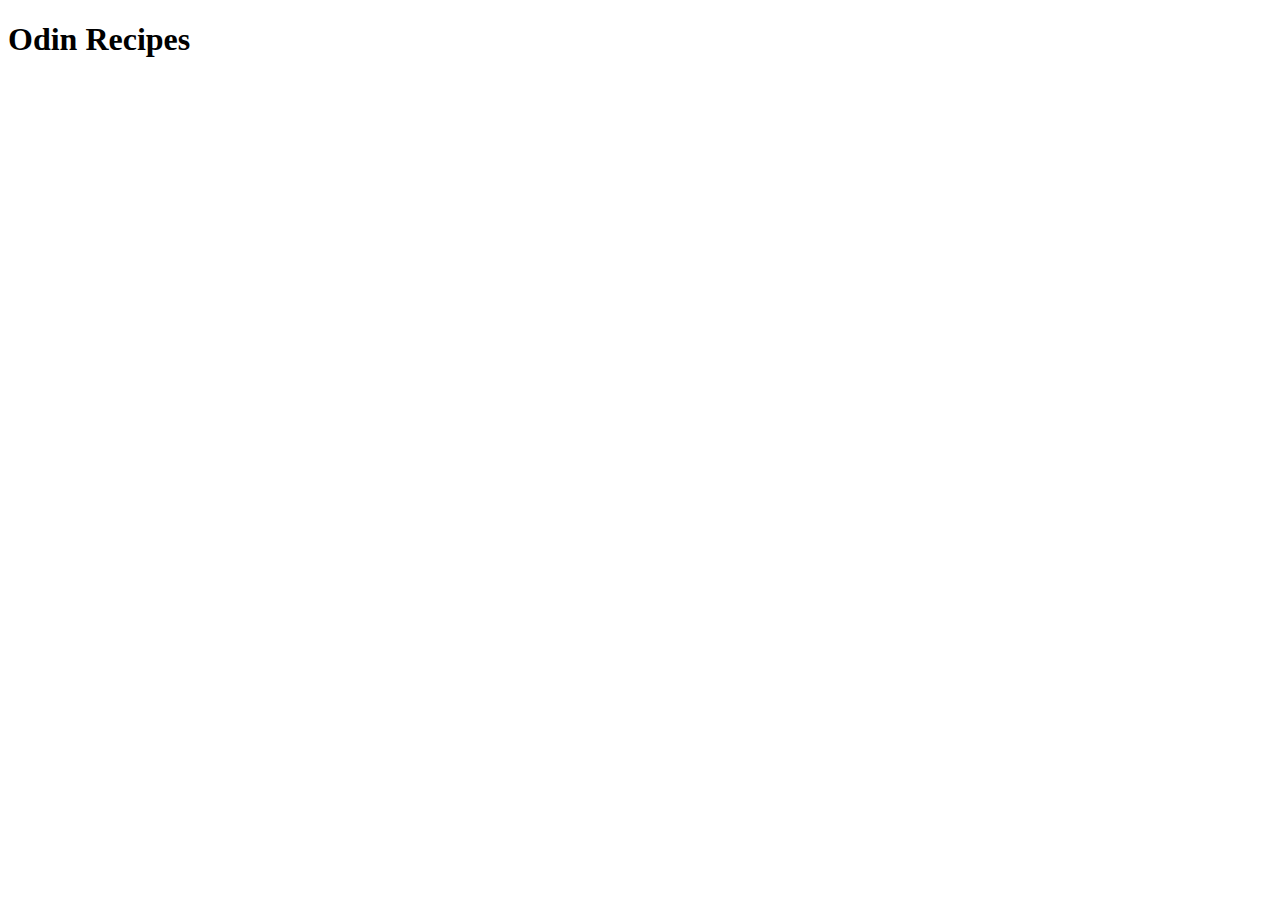
==== index.html @ 6112a226 "add parent and child files" ====
<!--Project 1: Odin Recipes-->
<!DOCTYPE html>
<html lang="en">


<head>
    <meta charset="UTF-8">
    <meta http-equiv="X-UA-Compatible" content="IE=edge">
    <meta name="viewport" content="width=device-width, initial-scale=1.0">
    <title>Odin Recipes - Homepage</title>
</head>


<body>
    <h1>Odin Recipes</h1>
</body>
</html>
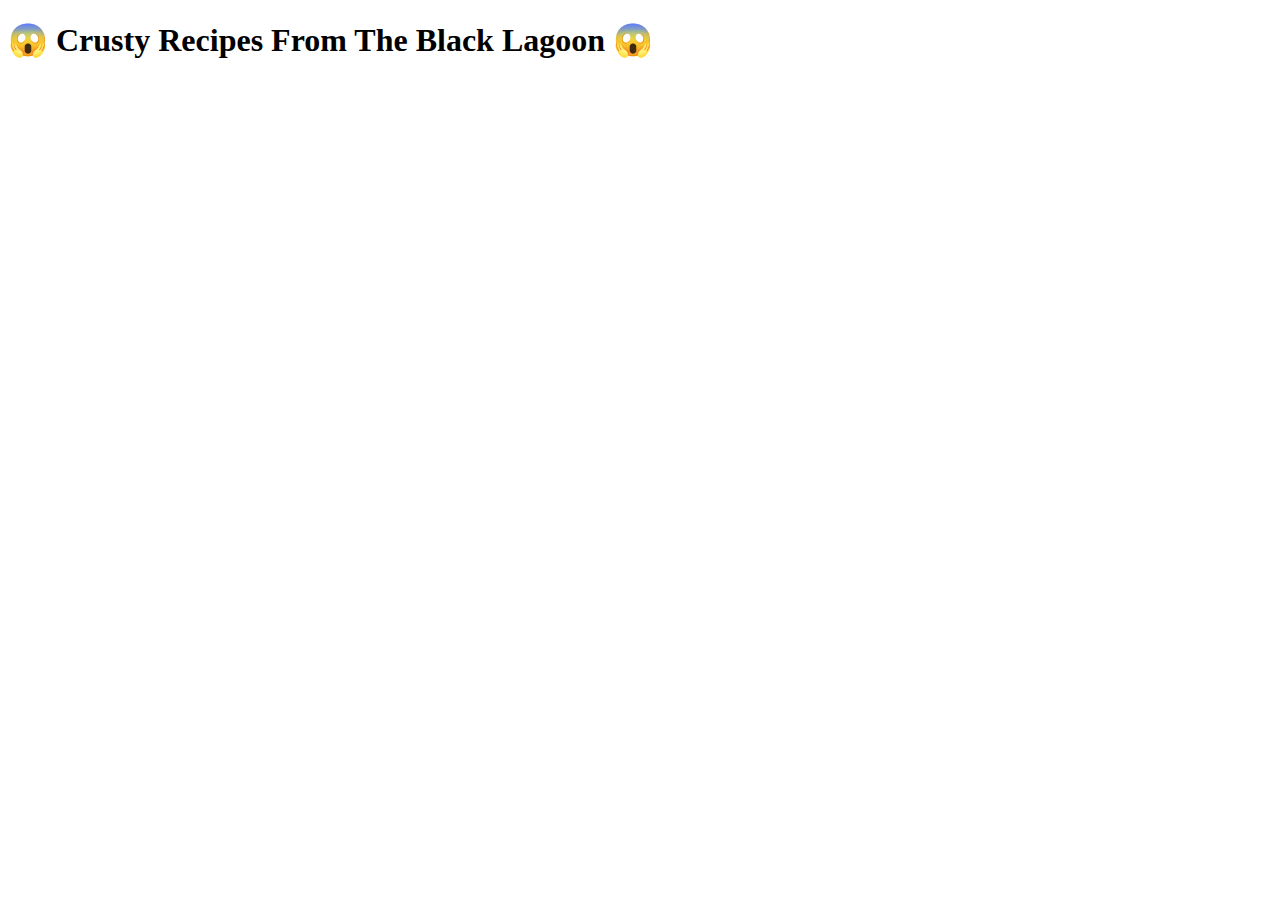
==== commit 64fe74df: "Add bp|title|body info to recipes" ====
--- a/index.html
+++ b/index.html
@@ -12,6 +12,6 @@
 
 
 <body>
-    <h1>Odin Recipes</h1>
+    <h1>😱 Crusty Recipes From The Black Lagoon 😱</h1>
 </body>
 </html>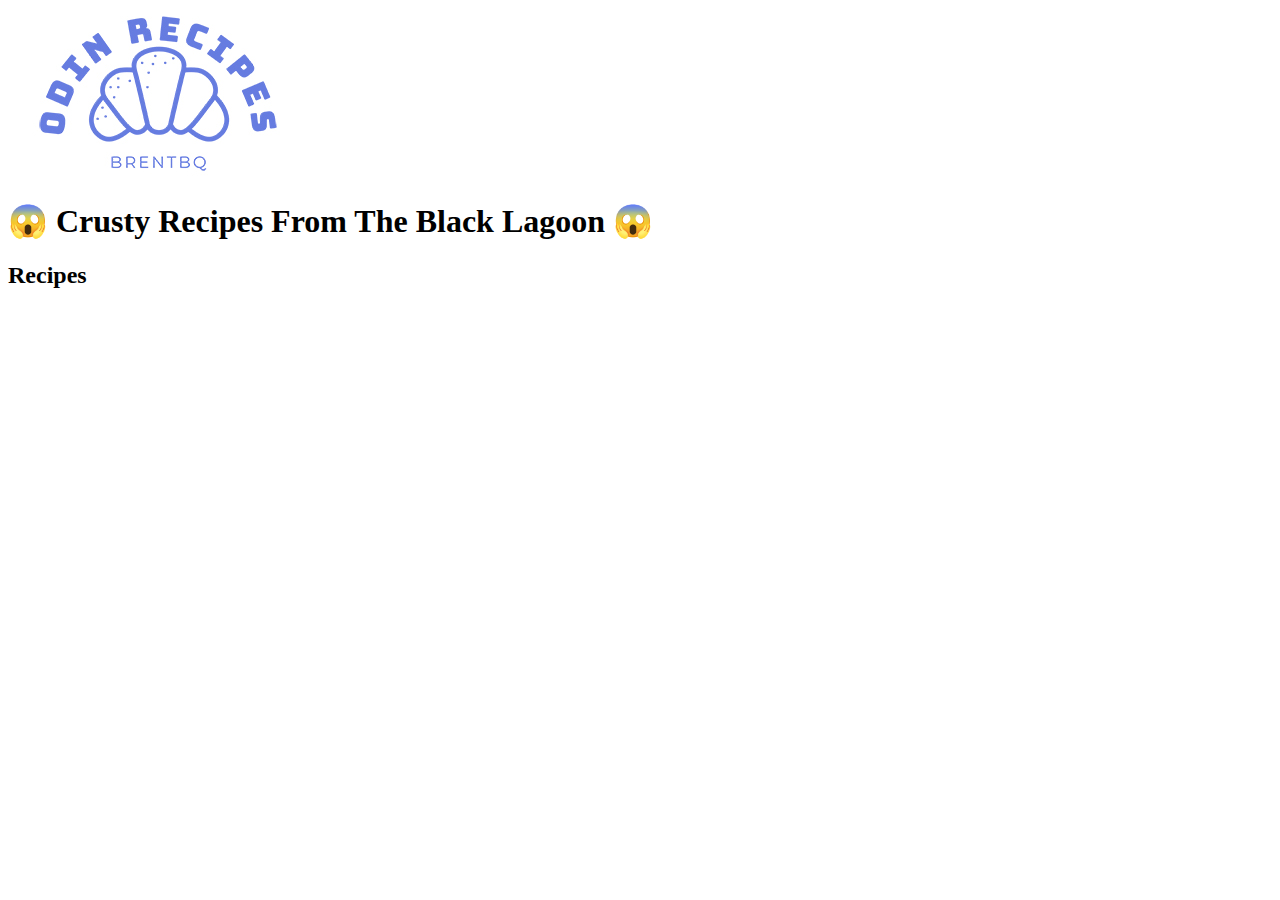
==== commit a7bc7f6a: "Add assets & update checklist" ====
--- a/index.html
+++ b/index.html
@@ -1,8 +1,6 @@
 <!--Project 1: Odin Recipes-->
 <!DOCTYPE html>
 <html lang="en">
-
-
 <head>
     <meta charset="UTF-8">
     <meta http-equiv="X-UA-Compatible" content="IE=edge">
@@ -12,6 +10,10 @@
 
 
 <body>
+    <img src="./assets/Odin Recipes Logo.jpg">
     <h1>😱 Crusty Recipes From The Black Lagoon 😱</h1>
+    <h2>Recipes</h2>
+    
+    
 </body>
 </html>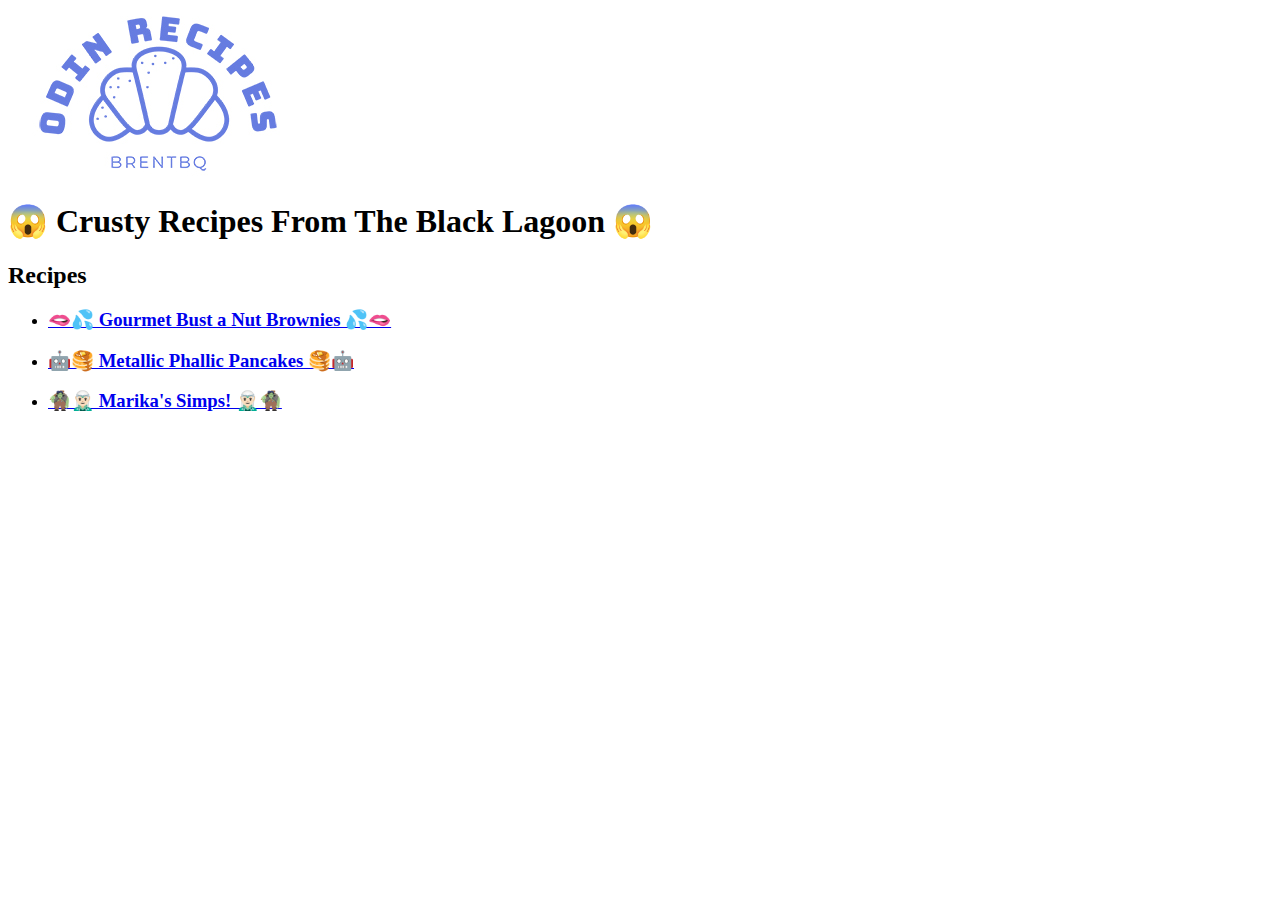
==== commit 2e7a39d9: "add recipe list" ====
--- a/index.html
+++ b/index.html
@@ -13,6 +13,11 @@
     <img src="./assets/Odin Recipes Logo.jpg">
     <h1>😱 Crusty Recipes From The Black Lagoon 😱</h1>
     <h2>Recipes</h2>
+    <ul>
+        <li><h3><a href="./recipes/brownies.html">🫦💦 Gourmet Bust a Nut Brownies 💦🫦</a></h3></li>
+        <li><h3><a href="./recipes/pancakes.html">🤖🥞 Metallic Phallic Pancakes 🥞🤖</a></h3></li>
+        <li><h3><a href="./recipes/simps.html">🧌🧝🏻‍♂️ Marika's Simps! 🧝🏻‍♂️🧌</a></h3></li>
+    </ul>
     
     
 </body>
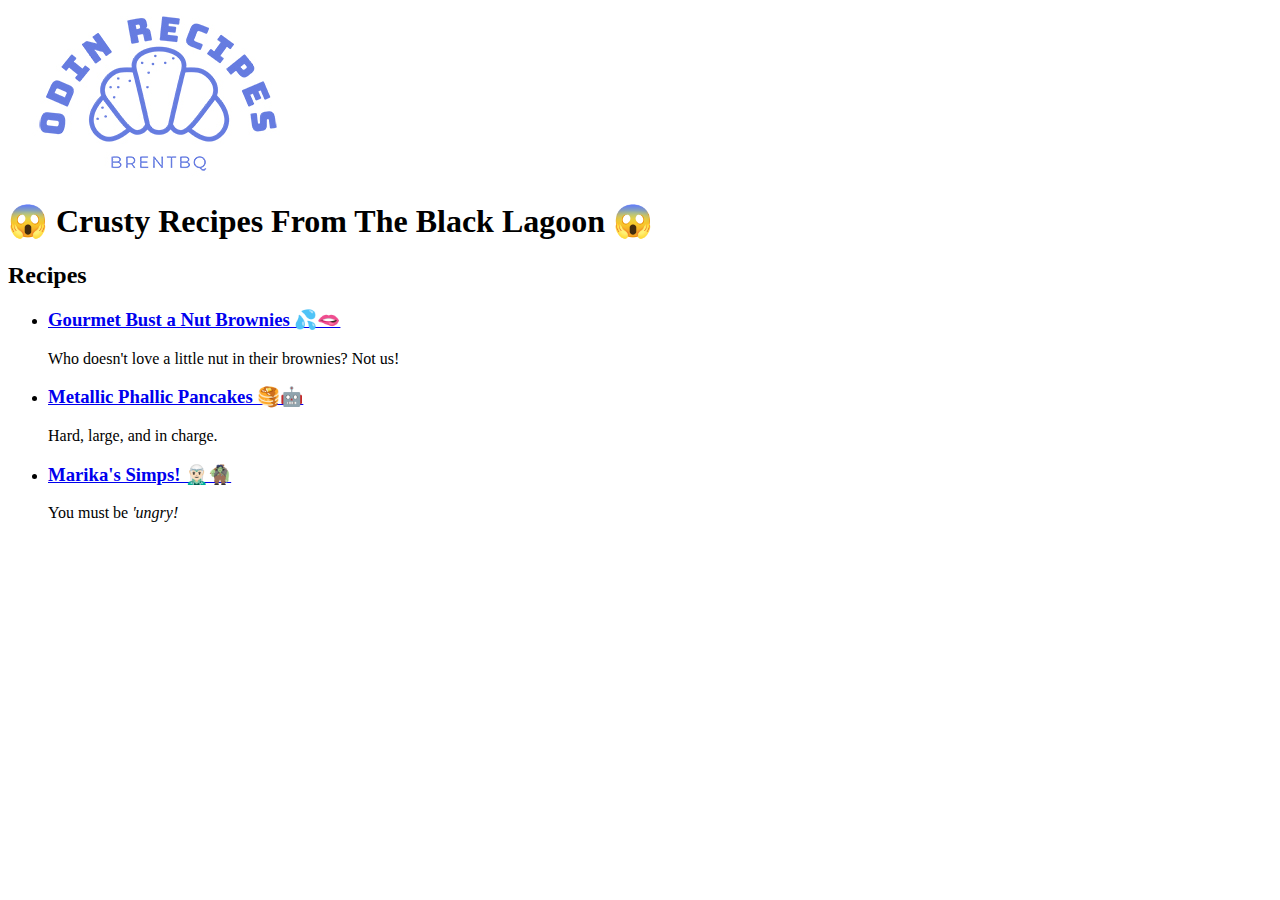
==== commit 57126964: "add description to dish" ====
--- a/index.html
+++ b/index.html
@@ -14,9 +14,14 @@
     <h1>😱 Crusty Recipes From The Black Lagoon 😱</h1>
     <h2>Recipes</h2>
     <ul>
-        <li><h3><a href="./recipes/brownies.html">🫦💦 Gourmet Bust a Nut Brownies 💦🫦</a></h3></li>
-        <li><h3><a href="./recipes/pancakes.html">🤖🥞 Metallic Phallic Pancakes 🥞🤖</a></h3></li>
-        <li><h3><a href="./recipes/simps.html">🧌🧝🏻‍♂️ Marika's Simps! 🧝🏻‍♂️🧌</a></h3></li>
+        <li><h3><a href="./recipes/brownies.html">Gourmet Bust a Nut Brownies 💦🫦</a></h3></li>
+        Who doesn't love a little nut in their brownies? Not us! 
+        
+        <li><h3><a href="./recipes/pancakes.html">Metallic Phallic Pancakes 🥞🤖</a></h3></li>
+        Hard, large, and in charge.
+
+        <li><h3><a href="./recipes/simps.html">Marika's Simps! 🧝🏻‍♂️🧌</a></h3></li>
+        You must be <em>'ungry!</em>
     </ul>
     
     
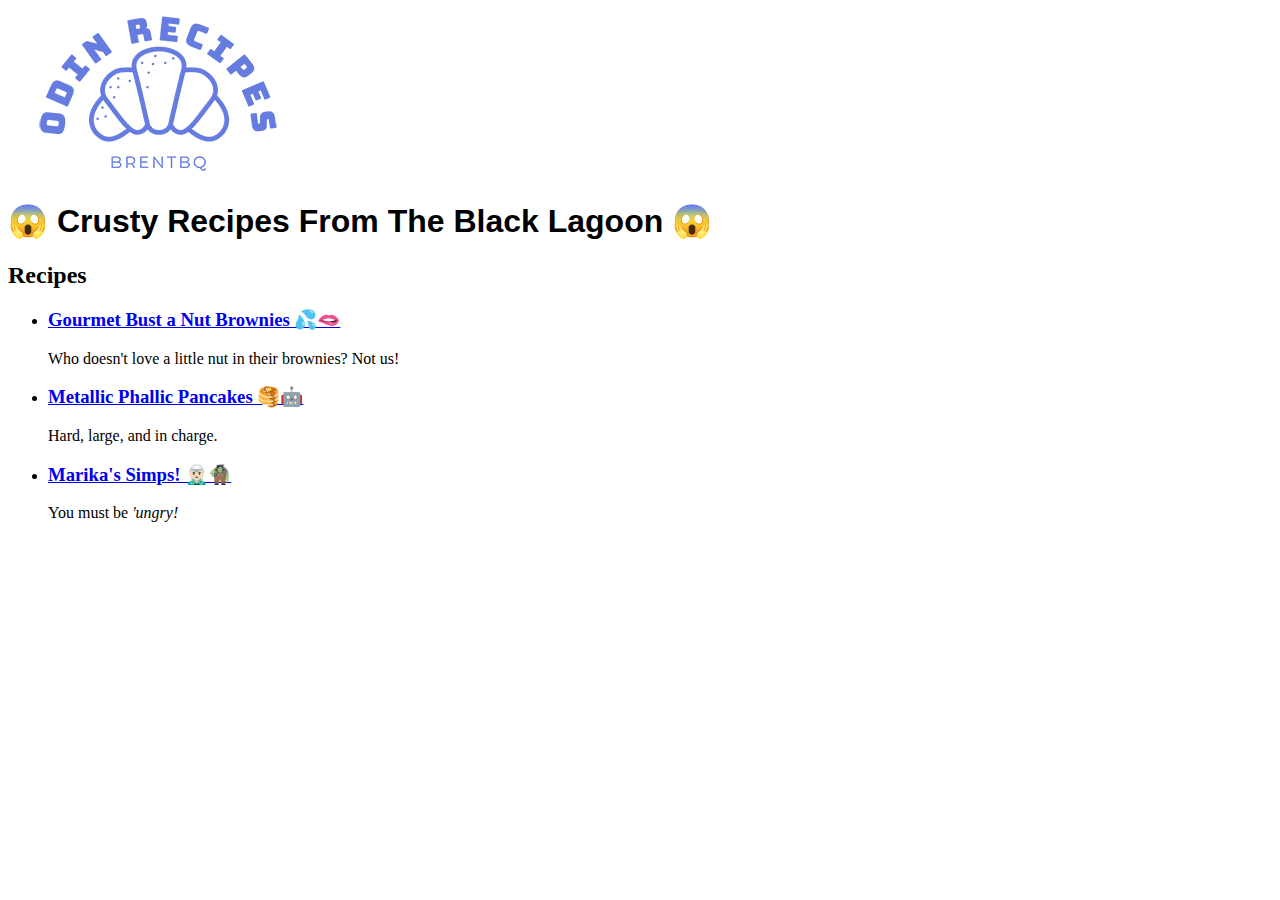
==== commit 6b506008: "Add CSS file and initiate connection" ====
--- a/index.html
+++ b/index.html
@@ -2,6 +2,7 @@
 <!DOCTYPE html>
 <html lang="en">
 <head>
+    <link rel="stylesheet" href="getsturdy.css">
     <meta charset="UTF-8">
     <meta http-equiv="X-UA-Compatible" content="IE=edge">
     <meta name="viewport" content="width=device-width, initial-scale=1.0">
--- a/getsturdy.css
+++ b/getsturdy.css
@@ -0,0 +1,3 @@
+h1 {
+    font-family: 'Segoe UI', Tahoma, Geneva, Verdana, sans-serif;
+}